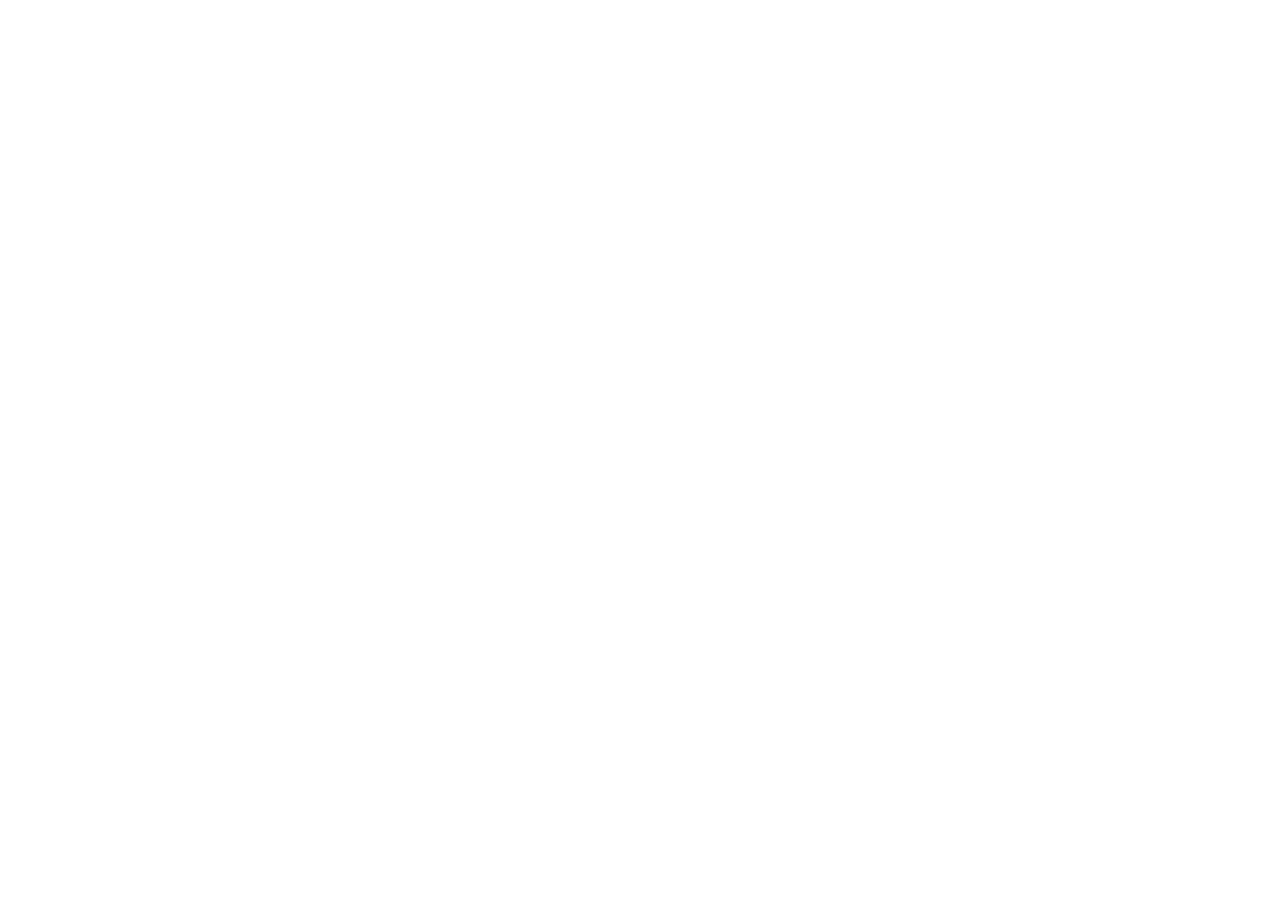
==== web/index.html @ 3035362e "slicing dasar" ====
<!DOCTYPE html>
<html>
<head>
  <!--
    If you are serving your web app in a path other than the root, change the
    href value below to reflect the base path you are serving from.

    The path provided below has to start and end with a slash "/" in order for
    it to work correctly.

    For more details:
    * https://developer.mozilla.org/en-US/docs/Web/HTML/Element/base

    This is a placeholder for base href that will be replaced by the value of
    the `--base-href` argument provided to `flutter build`.
  -->
  <base href="$FLUTTER_BASE_HREF">

  <meta charset="UTF-8">
  <meta content="IE=Edge" http-equiv="X-UA-Compatible">
  <meta name="description" content="A new Flutter project.">

  <!-- iOS meta tags & icons -->
  <meta name="apple-mobile-web-app-capable" content="yes">
  <meta name="apple-mobile-web-app-status-bar-style" content="black">
  <meta name="apple-mobile-web-app-title" content="project_motion">
  <link rel="apple-touch-icon" href="icons/Icon-192.png">

  <!-- Favicon -->
  <link rel="icon" type="image/png" href="favicon.png"/>

  <title>project_motion</title>
  <link rel="manifest" href="manifest.json">
</head>
<body>
  <script src="flutter_bootstrap.js" async></script>
</body>
</html>
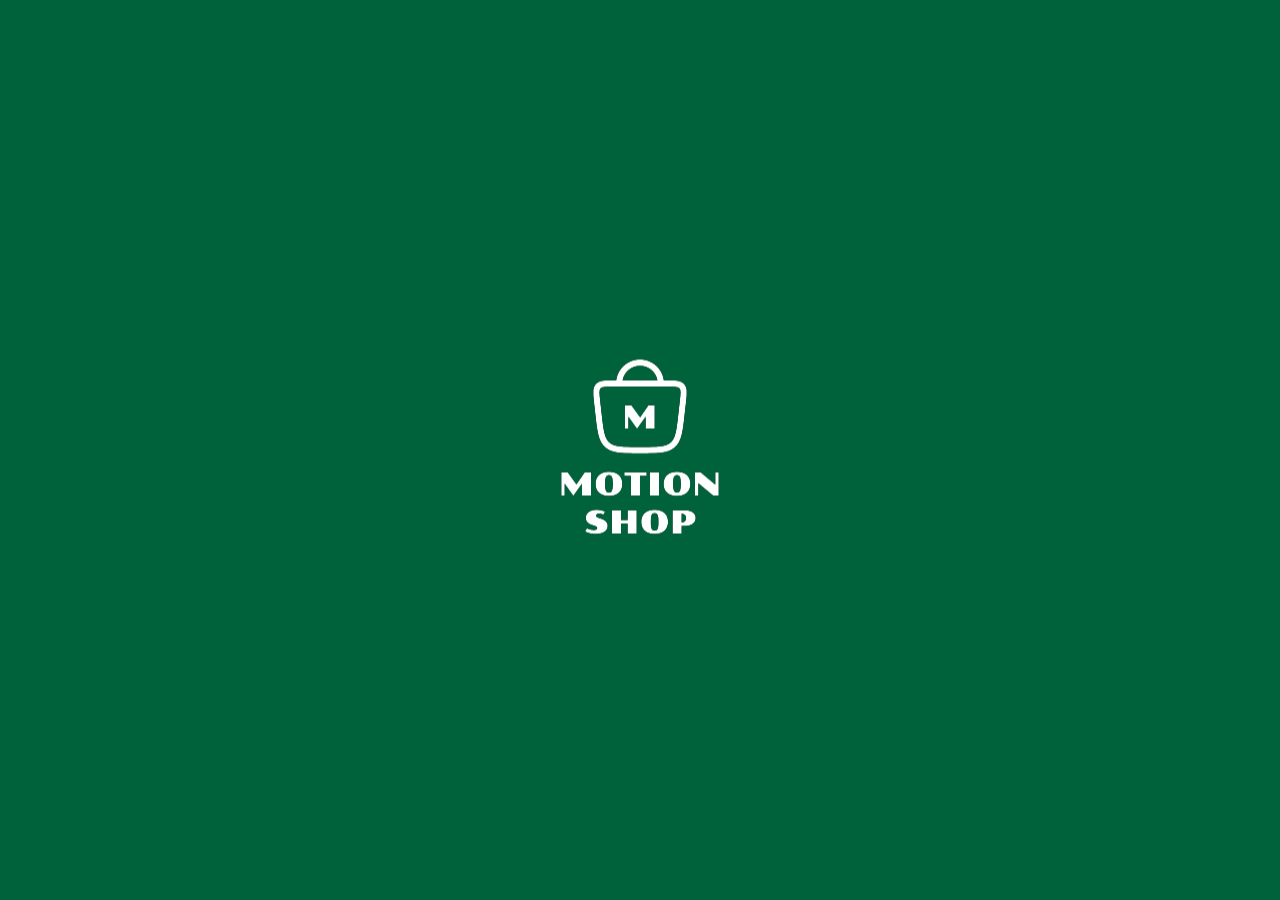
==== commit 34f9b314: "penambahan splash" ====
--- a/web/index.html
+++ b/web/index.html
@@ -1,6 +1,4 @@
-<!DOCTYPE html>
-<html>
-<head>
+<!DOCTYPE html><html><head>
   <!--
     If you are serving your web app in a path other than the root, change the
     href value below to reflect the base path you are serving from.
@@ -27,12 +25,84 @@
   <link rel="apple-touch-icon" href="icons/Icon-192.png">
 
   <!-- Favicon -->
-  <link rel="icon" type="image/png" href="favicon.png"/>
+  <link rel="icon" type="image/png" href="favicon.png">
 
   <title>project_motion</title>
   <link rel="manifest" href="manifest.json">
+  <style id="splash-screen-style">
+    html {
+      height: 100%
+    }
+
+    body {
+      margin: 0;
+      min-height: 100%;
+      background-color: #00623B;
+          background-size: 100% 100%;
+    }
+
+    .center {
+      margin: 0;
+      position: absolute;
+      top: 50%;
+      left: 50%;
+      -ms-transform: translate(-50%, -50%);
+      transform: translate(-50%, -50%);
+    }
+
+    .contain {
+      display:block;
+      width:100%; height:100%;
+      object-fit: contain;
+    }
+
+    .stretch {
+      display:block;
+      width:100%; height:100%;
+    }
+
+    .cover {
+      display:block;
+      width:100%; height:100%;
+      object-fit: cover;
+    }
+
+    .bottom {
+      position: absolute;
+      bottom: 0;
+      left: 50%;
+      -ms-transform: translate(-50%, 0);
+      transform: translate(-50%, 0);
+    }
+
+    .bottomLeft {
+      position: absolute;
+      bottom: 0;
+      left: 0;
+    }
+
+    .bottomRight {
+      position: absolute;
+      bottom: 0;
+      right: 0;
+    }
+  </style>
+  <script id="splash-screen-script">
+    function removeSplashFromWeb() {
+      document.getElementById("splash")?.remove();
+      document.getElementById("splash-branding")?.remove();
+      document.body.style.background = "transparent";
+    }
+  </script>
+  <meta content="width=device-width, initial-scale=1.0, maximum-scale=1.0, user-scalable=no" name="viewport">
 </head>
 <body>
-  <script src="flutter_bootstrap.js" async></script>
-</body>
-</html>
+  <picture id="splash">
+      <source srcset="splash/img/light-1x.png 1x, splash/img/light-2x.png 2x, splash/img/light-3x.png 3x, splash/img/light-4x.png 4x" media="(prefers-color-scheme: light)">
+      <source srcset="splash/img/dark-1x.png 1x, splash/img/dark-2x.png 2x, splash/img/dark-3x.png 3x, splash/img/dark-4x.png 4x" media="(prefers-color-scheme: dark)">
+      <img class="center" aria-hidden="true" src="splash/img/light-1x.png" alt="">
+  </picture>
+  <script src="flutter_bootstrap.js" async=""></script>
+
+
+</body></html>